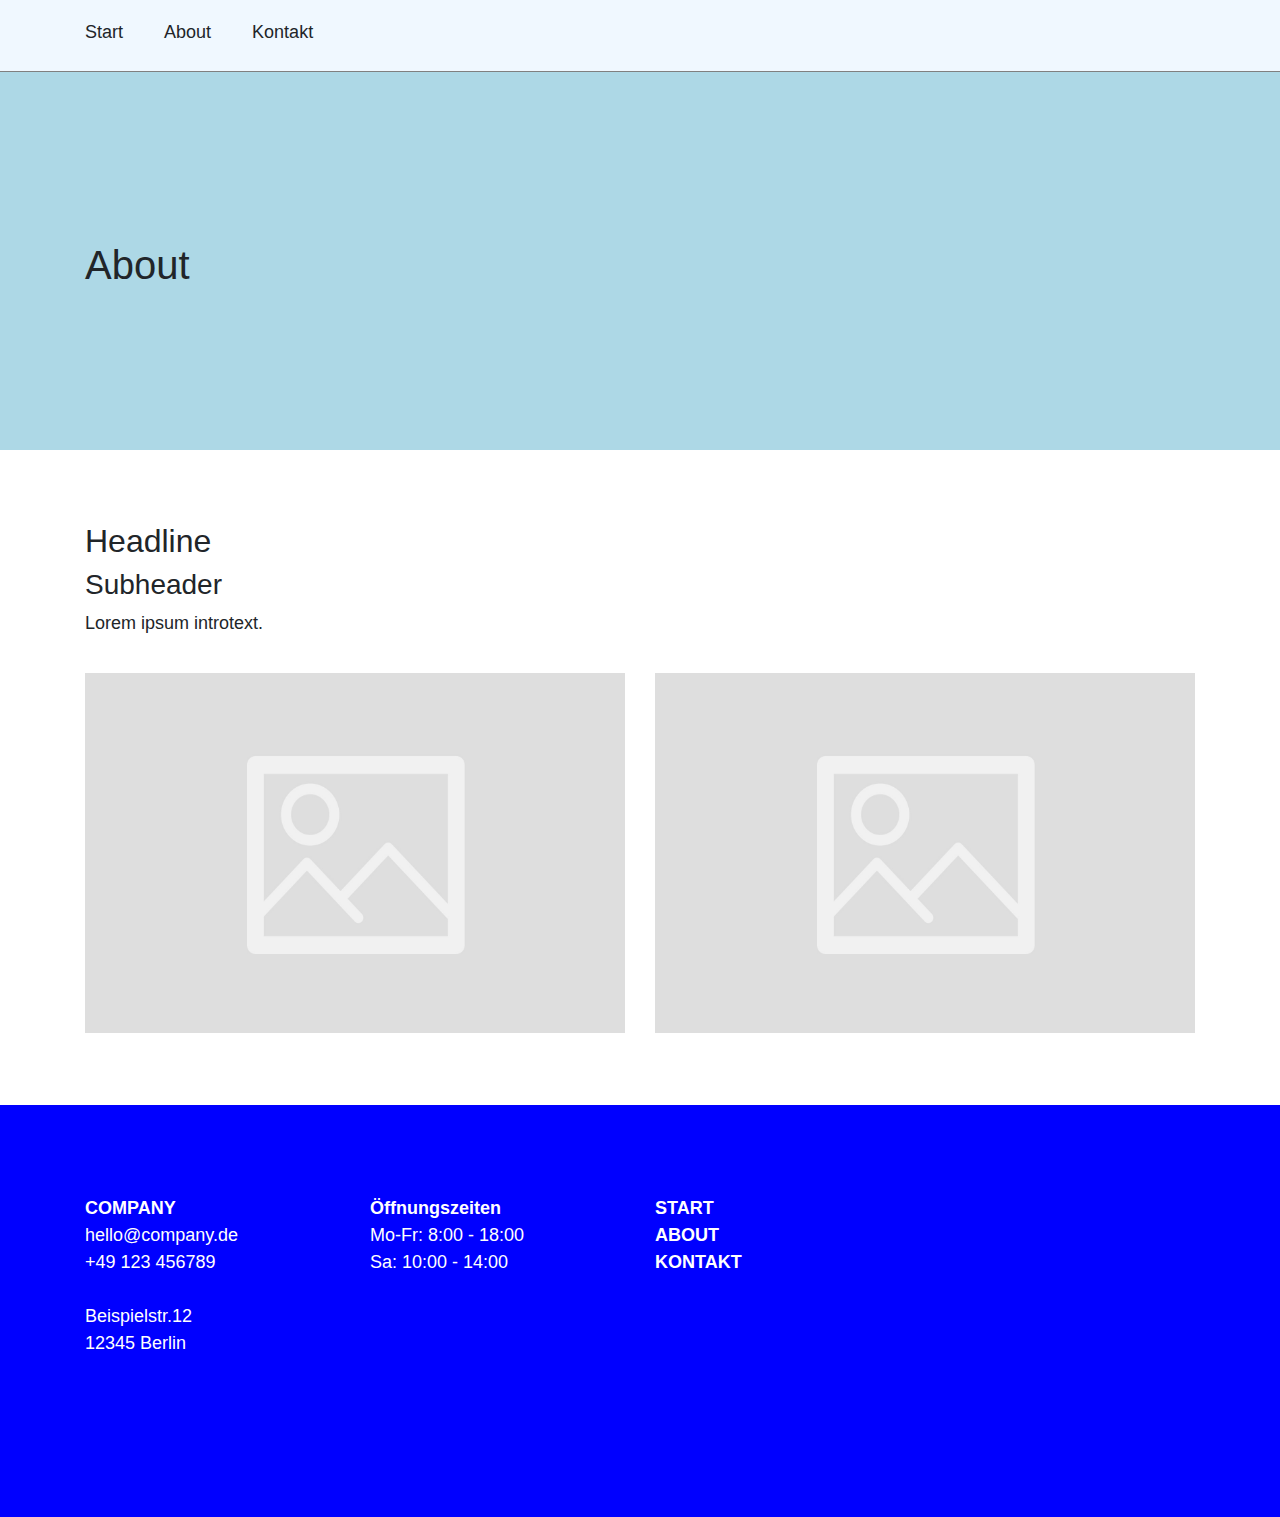
==== PHPMiniFrame/about.html @ ef2c6a6a "Add files via upload" ====
<!DOCTYPE html>
<html>
<head>
<title>DADADESIGN | PHPMiniFrame | About</title>
<meta charset="utf-8">
<meta http-equiv="X-UA-Compatible" content="IE=edge" />
<meta name="author" content="Christian Schoepp">
<meta name="viewport" content="width=device-width, initial-scale=1, minimum-scale=1, maximum-scale=1, user-scalable=no">
<meta name="description" content="This is a PHP minimal framework for TYPO3 Prototyping.">

<link rel="stylesheet" href="https://stackpath.bootstrapcdn.com/bootstrap/4.3.1/css/bootstrap.min.css" integrity="sha384-ggOyR0iXCbMQv3Xipma34MD+dH/1fQ784/j6cY/iJTQUOhcWr7x9JvoRxT2MZw1T" crossorigin="anonymous">

<link href="Css/reset.css" rel="stylesheet">
<link href="Css/style.css" rel="stylesheet">

</head>
<body>

<nav id="topNav">
	<div class="container" style="height:100%;">
		<ul>
			<li><a href="index.php">Start</a></li>
			<li><a href="about.php">About</a></li>
			<li><a href="kontakt.php">Kontakt</a></li>
		</ul>
	</div>
</nav>

<div id="navTrigger">
</div>

<div id="mobileNav">
	<div class="container" style="height:100%;">
	<nav>
		<ul>
			<li><a href="index.php">Start</a></li>
			<li><a href="about.php">About</a></li>
			<li><a href="kontakt.php">Kontakt</a></li>
		</ul>
	</nav>
	</div>
</div>



<header id="header">
    <div class="container h100">
        <h1>About</h1>
    </div>
</header>

<div id="wrapper">
    <section class="container section">
        <header class="header">
        <h2>Headline</h2>
        <h3>Subheader</h3>
        <p class="intro">Lorem ipsum introtext.</p>
        </header>
        <div class="row">

            <div class="col-md-6 content">
                <img src="Resources/Images/placeholder.png" alt="" class="img_res">
            </div>

            <div class="col-md-6 content">
                <img src="Resources/Images/placeholder.png" alt="" class="img_res">
            </div>

        </div>
    </section>
</div>






<footer id="footer">
<div class="container">
	<div class="row">
		<div class="col-6 order-1 col-lg-3 content">
			<address>
				<strong>COMPANY</strong><br>
				hello@company.de<br>
				+49 123 456789<br><br>
				Beispielstr.12<br>
				12345 Berlin
			</address>
		</div>
		<div class="order-12 order-lg-6 col-lg-3 content">
			<article>
				<strong>Öffnungszeiten</strong><br>
				Mo-Fr: 8:00 - 18:00<br>
				Sa: 10:00 - 14:00<br>
			</article>
		</div>
		<div class="col-6 order-6 order-lg-12 col-lg-3 content">
			<nav>
				<ul>
					<li><a href="index.php">START</a></li>
					<li><a href="about.php">ABOUT</a></li>
					<li><a href="kontakt.php">KONTAKT</a></li>
				</ul>
			</nav>
		</div>
	</div>
</div>
</footer>
<script src="https://ajax.googleapis.com/ajax/libs/jquery/3.0.0/jquery.min.js"></script>
<script src="Js/main.js"></script>

</body>
</html>
---- PHPMiniFrame/Css/style.css ----
/*
** Setup
*/
html {
	height:100%;
}
body {
	font-size: 18px;
	overflow-x: hidden;
	height:100%;
}
.h100 {
    height: 100%;
    position: relative;
}
.img_res{
	max-width:100%;
	height: auto;
}
.content {
    margin-bottom: 3em;
}
.section {
    margin-bottom: 1em;
}
.header {
    margin-bottom: 2em;
}
ul {
    list-style-type: none;
    padding: 0;
}
a:link, a:hover, a:visited, a:active {
    color: inherit;
}
/*
** Partials
*/
#header {
    width: 100%;
    position: relative;
    padding-top: 80px;
    height: 50%;
    background: lightblue;
	margin-bottom: 4em;
}
#header h1 {
    position: absolute;
    top: 50%;
    transform: translateY(-50%);
}
#topNav {
    position: fixed;
    height: 4em;
    width: 100%;
    border-bottom: 1px solid grey;
    z-index: 1000;
    background: aliceblue;
}
#topNav ul {
    margin: 0;
    padding: 0;
    height: 100%;
}
#topNav li {
    display:inline-block;
    position: relative;
    height: 100%;
    margin-right: 2em;
}
#topNav li a {
    position: relative;
    height: 100%;
    display: block;
    line-height: 360%;
}
#navTrigger{
    display: none;
    position: fixed;
    width: 2em;
    height: 2em;
    background-image: url(../Resources/Images/open.svg);
    background-size: cover;
    background-repeat: no-repeat;
    background-position: center;
    top: 0;
    left: 0;
    z-index: 1000;
}
#navTrigger.opened{
    background-image: url(../Resources/Images/close.svg);
}
#mobileNav{
    display: none;
    position: fixed;
    height: 100%;
    background: #477280;
    width: 100%;
    z-index: 500;
}
#mobileNav ul {
    margin-top: 100px;
}
#mobileNav li {
    height: 4em;
}
#mobileNav ul li a {
    font-size: 2em;
    color: #fff;
}

#footer{
	width:100%;
	background: blue;
	padding: 5em 0;
	color: #fff;
}
#footer nav ul li a {
    font-weight: 600;
}
/******
******* Breakpoints
******/
        @media only screen and ( max-width: 768px){
            #navTrigger{
                display:block;
            }
            #topNav{
                display: none;
            }
            #header{
                padding-top:0;
            }

        }
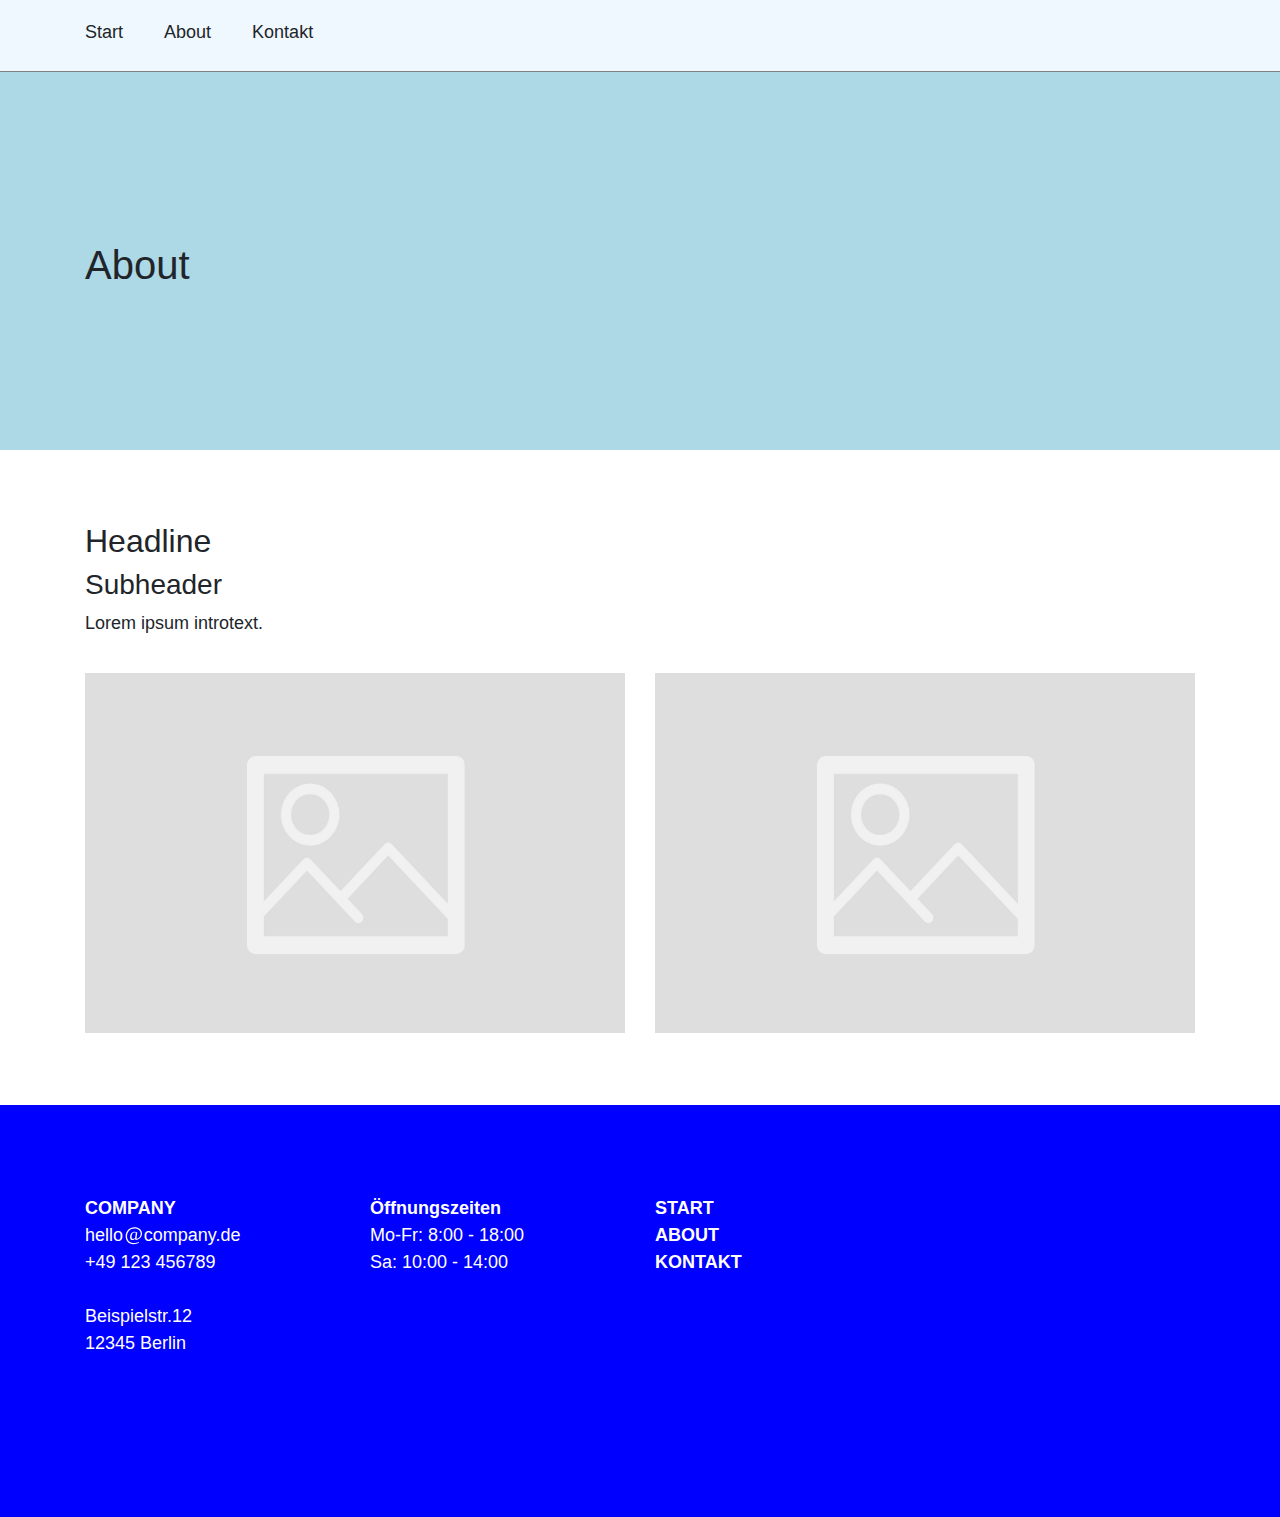
==== commit 4cb9223b: "Update about.html" ====
--- a/PHPMiniFrame/about.html
+++ b/PHPMiniFrame/about.html
@@ -20,9 +20,9 @@
 <nav id="topNav">
 	<div class="container" style="height:100%;">
 		<ul>
-			<li><a href="index.php">Start</a></li>
-			<li><a href="about.php">About</a></li>
-			<li><a href="kontakt.php">Kontakt</a></li>
+			<li><a href="index.html">Start</a></li>
+			<li><a href="about.html">About</a></li>
+			<li><a href="kontakt.html">Kontakt</a></li>
 		</ul>
 	</div>
 </nav>
@@ -34,9 +34,9 @@
 	<div class="container" style="height:100%;">
 	<nav>
 		<ul>
-			<li><a href="index.php">Start</a></li>
-			<li><a href="about.php">About</a></li>
-			<li><a href="kontakt.php">Kontakt</a></li>
+			<li><a href="index.html">Start</a></li>
+			<li><a href="about.html">About</a></li>
+			<li><a href="kontakt.html">Kontakt</a></li>
 		</ul>
 	</nav>
 	</div>
@@ -82,7 +82,7 @@
 		<div class="col-6 order-1 col-lg-3 content">
 			<address>
 				<strong>COMPANY</strong><br>
-				hello@company.de<br>
+				hello<svg version="1.1" xmlns="http://www.w3.org/2000/svg" xmlns:xlink="http://www.w3.org/1999/xlink" x="0px" y="0px" viewBox="0 0 16 16" style="enable-background:new 0 0 16 16; vertical-align: middle; fill: currentColor; height: 1em; width: 1em; margin: 0 0.05em 0 0.1em" xml:space="preserve"><g><path d="M10.256,10.079c0,0.08,0.032,0.288,0.048,0.4c2.428-0.224,3.658-2.561,3.658-4.498c0-3.105-2.844-4.69-5.56-4.69 c-3.914,0-6.582,3.009-6.582,6.899c0,3.585,2.349,6.114,6.087,6.114c1.422,0,3.02-0.336,4.042-0.912	c0.176,0.128,0.463,0.48,0.559,0.688c-1.31,0.8-3.195,1.233-4.92,1.233c-4.266,0-6.998-2.85-6.998-7.027 c0-4.53,3.355-8.02,7.86-8.02c3.595,0,6.678,2.097,6.678,5.57c0,2.625-1.837,5.538-5.688,5.778 c-0.16-0.288-0.352-0.736-0.399-1.104h-0.08c-0.575,0.8-1.534,1.104-2.348,1.104c-1.214,0-2.125-0.833-2.125-2.817 c0-1.185,0.368-2.353,1.055-3.217c0.703-0.865,1.709-1.425,2.987-1.425c1.054,0,1.901,0.288,2.413,0.672L10.256,10.079z M9.633,5.213C9.377,5.053,8.93,4.957,8.579,4.957c-0.958,0-1.629,0.416-2.013,1.041c-0.511,0.8-0.703,1.777-0.703,2.609 c0,1.393,0.543,1.937,1.342,1.937c0.719,0,1.422-0.384,1.837-1.073L9.633,5.213z"/></g></svg>company.de<br>
 				+49 123 456789<br><br>
 				Beispielstr.12<br>
 				12345 Berlin
@@ -98,9 +98,9 @@
 		<div class="col-6 order-6 order-lg-12 col-lg-3 content">
 			<nav>
 				<ul>
-					<li><a href="index.php">START</a></li>
-					<li><a href="about.php">ABOUT</a></li>
-					<li><a href="kontakt.php">KONTAKT</a></li>
+					<li><a href="index.html">START</a></li>
+					<li><a href="about.html">ABOUT</a></li>
+					<li><a href="kontakt.html">KONTAKT</a></li>
 				</ul>
 			</nav>
 		</div>
